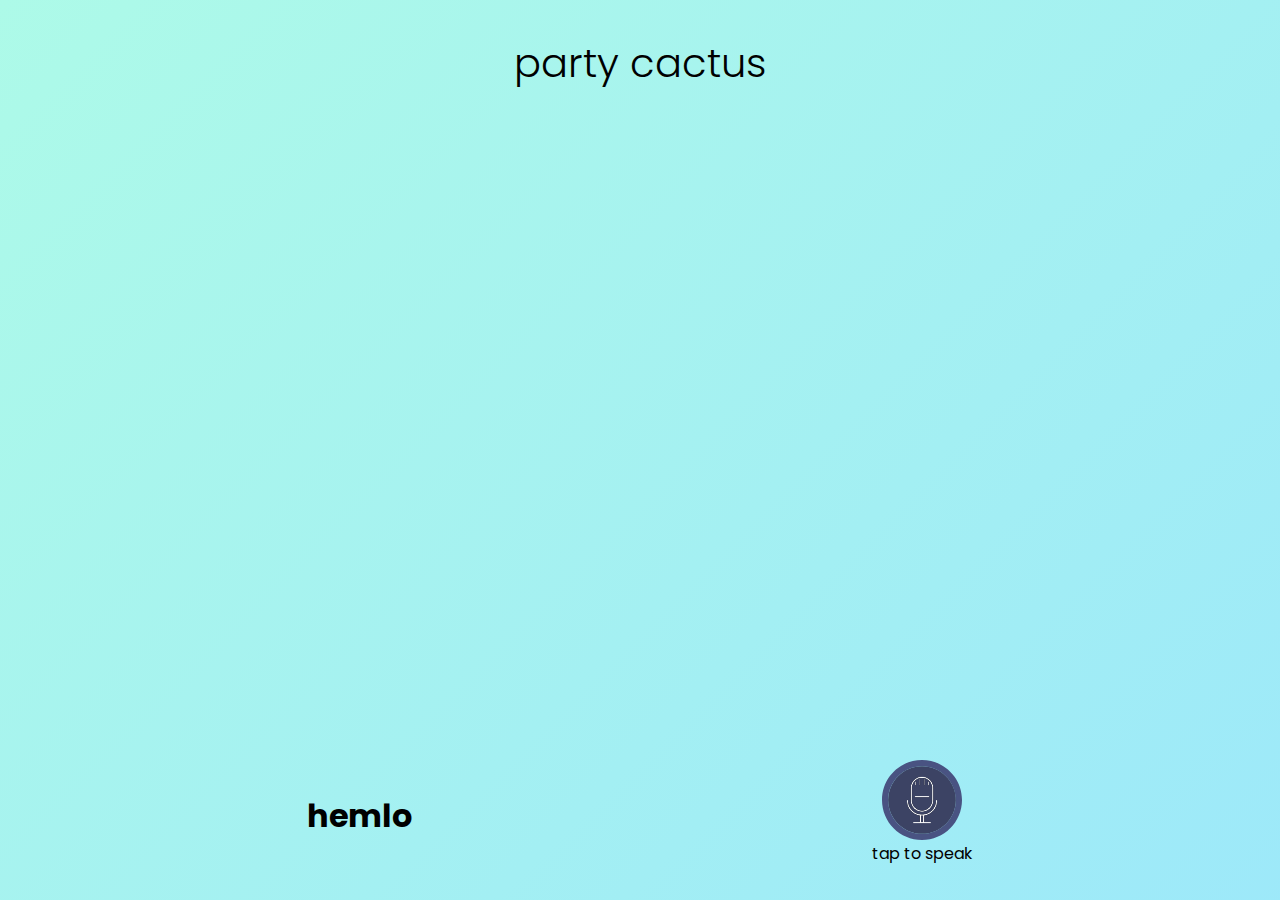
==== index.html @ ae318d57 "add gradient animation" ====
<!DOCTYPE html>
<html lang="en">
<head>
    <meta charset="UTF-8">
    <meta http-equiv="X-UA-Compatible" content="IE=edge">
    <meta name="viewport" content="width=device-width, initial-scale=1.0">
    
    <title>Document</title>
    <link rel="stylesheet" href="style.css">
</head>
<body>
    <style>
        .img1:hover {
          animation: shake 0.5s;
          animation-iteration-count: infinite;
        }
        
        @keyframes shake {
          0% { transform: translate(1px, 1px) rotate(0deg); }
          20% { transform: translate(-1px, -2px) rotate(-3deg); }
          40% { transform: translate(-3px, 0px) rotate(3deg); }
          60% { transform: translate(3px, 2px) rotate(0deg); }
          /* 40% { transform: translate(1px, -1px) rotate(3deg); }
          50% { transform: translate(-1px, 2px) rotate(-3deg); }
          60% { transform: translate(-3px, 1px) rotate(0deg); }
          70% { transform: translate(3px, 1px) rotate(-3deg); } */
          80% { transform: translate(-1px, -1px) rotate(3deg); }
          100% { transform: translate(1px, 2px) rotate(0deg); }
          /* 100% { transform: translate(1px, -2px) rotate(-3deg); } */
        }
        </style>

        

        <div style="height: 98vh; display: flex; align-items: center; justify-content: space-between; flex-direction: column;">
          <center><h2>party cactus</h2></center>

          <div style="display: flex; justify-content: space-around; align-items: center; min-width: 70vw;">
            <h1>hemlo</h1>
            <div style="display: flex; align-items: center; justify-content: end; flex-direction: column; bottom: 0; ">
              <div style="z-index: -0;">
                 <img class="img1" src="cactus.svg" alt="" ><br>
              </div>
             <div style="margin-top: -3rem; z-index: 1;">
                 <img src="pot.png" alt="" height="150rem" >
             </div>
             </div>
             <div>
               <img style="cursor: pointer;" src="mic.svg" alt="" height="100px">
               <p style="margin-top: -1rem;">tap to speak</p>
             </div>
             
          </div>
        </div>
    
</body>
</html>
---- style.css ----
@import url('https://fonts.googleapis.com/css2?family=Poppins&display=swap');
html {


    background: linear-gradient(-45deg, #ee7752, #ff8eb9, #98e3ff, #adfae8);
	background-size: 400% 400%;
	animation: gradient 5s ease infinite;
	height: 100vh;
    margin: 0;
    font-family: 'Poppins', sans-serif;

  }

body{
     margin: 0rem;
     background-image: url('room.svg');
    background-repeat: no-repeat;
    background-attachment: fixed;
     background-size: cover;
}

  h2{
      font-size: 2.5rem;
      /* margin-top: -0rem; */
      font-weight: 300;
  }


  @keyframes gradient {
	0% {
		background-position: 0% 50%;
	}
	50% {
		background-position: 100% 50%;
	}
	100% {
		background-position: 0% 50%;
	}
}
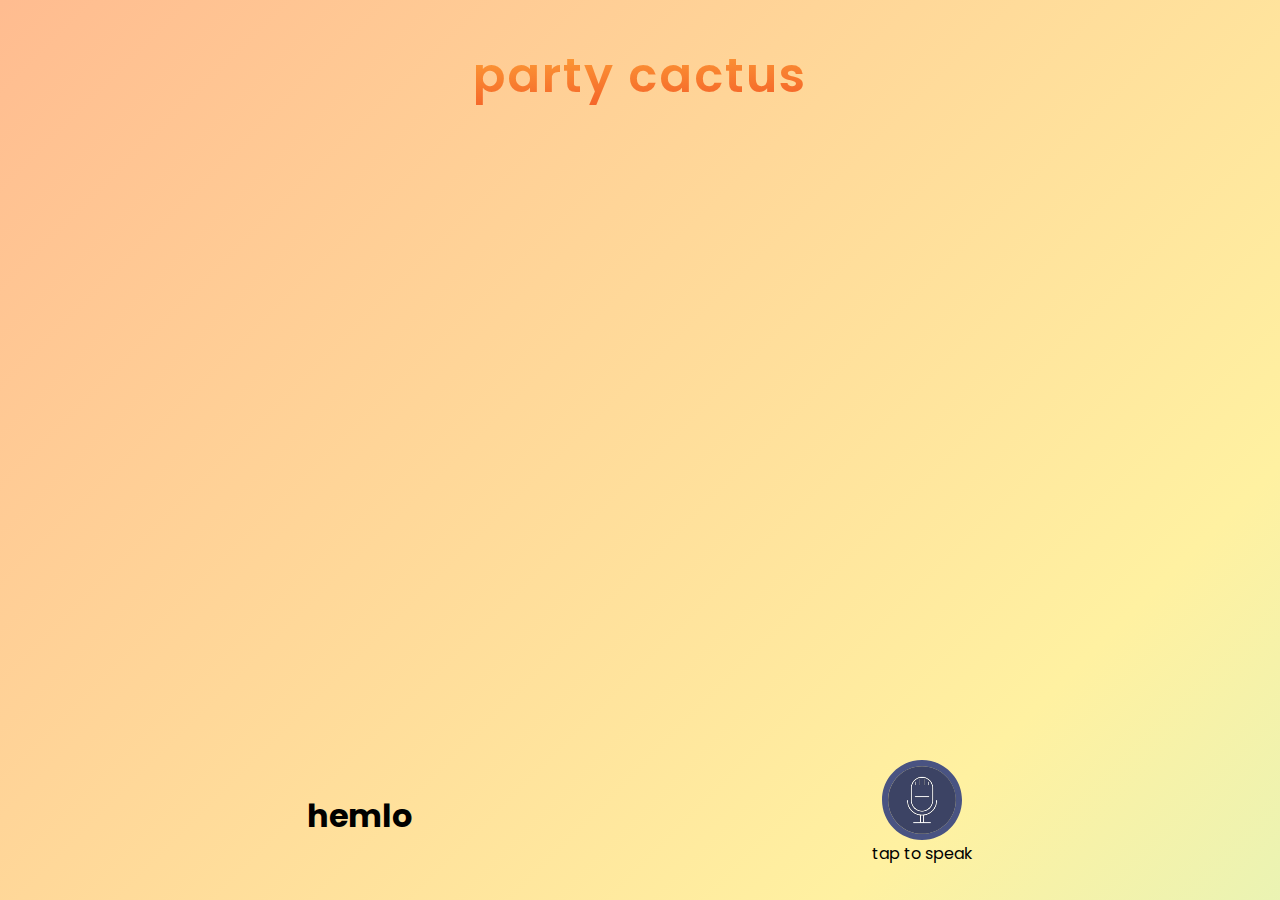
==== commit 2a594cdb: "ui enhancements" ====
--- a/index.html
+++ b/index.html
@@ -4,8 +4,8 @@
     <meta charset="UTF-8">
     <meta http-equiv="X-UA-Compatible" content="IE=edge">
     <meta name="viewport" content="width=device-width, initial-scale=1.0">
-    
-    <title>Document</title>
+    <link rel="shortcut icon" href="cactus.svg" type="image/x-icon">
+    <title>Party Cactus</title>
     <link rel="stylesheet" href="style.css">
 </head>
 <body>
@@ -32,24 +32,26 @@
 
         
 
-        <div style="height: 98vh; display: flex; align-items: center; justify-content: space-between; flex-direction: column;">
-          <center><h2>party cactus</h2></center>
-
-          <div style="display: flex; justify-content: space-around; align-items: center; min-width: 70vw;">
-            <h1>hemlo</h1>
-            <div style="display: flex; align-items: center; justify-content: end; flex-direction: column; bottom: 0; ">
-              <div style="z-index: -0;">
-                 <img class="img1" src="cactus.svg" alt="" ><br>
-              </div>
-             <div style="margin-top: -3rem; z-index: 1;">
-                 <img src="pot.png" alt="" height="150rem" >
-             </div>
-             </div>
-             <div>
-               <img style="cursor: pointer;" src="mic.svg" alt="" height="100px">
-               <p style="margin-top: -1rem;">tap to speak</p>
-             </div>
-             
+        <div class="base">
+          <div style="height: 98vh; display: flex; align-items: center; justify-content: space-between; flex-direction: column;">
+            <center><h2 class="header">party cactus</h2></center>
+  
+            <div style="display: flex; justify-content: space-around; align-items: center; min-width: 70vw;">
+              <h1>hemlo</h1>
+              <div style="display: flex; align-items: center; justify-content: end; flex-direction: column; bottom: 0; ">
+                <div style="z-index: -0;">
+                   <img class="img1" src="cactus.svg" alt="" ><br>
+                </div>
+               <div style="margin-top: -3rem; z-index: 1;">
+                   <img src="pot.png" alt="" height="150rem" >
+               </div>
+               </div>
+               <div>
+                 <img style="cursor: pointer;" src="mic.svg" alt="" height="100px">
+                 <p style="margin-top: -1rem;">tap to speak</p>
+               </div>
+               
+            </div>
           </div>
         </div>
     
--- a/style.css
+++ b/style.css
@@ -2,9 +2,9 @@
 html {
 
 
-    background: linear-gradient(-45deg, #ee7752, #ff8eb9, #98e3ff, #adfae8);
+    background: linear-gradient(-45deg, #ee7752, #ffc4db, #98e3ff, #adfae8, #fff1a1, #ffbc90);
 	background-size: 400% 400%;
-	animation: gradient 5s ease infinite;
+	animation: gradient 10s ease infinite;
 	height: 100vh;
     margin: 0;
     font-family: 'Poppins', sans-serif;
@@ -12,11 +12,25 @@
   }
 
 body{
-     margin: 0rem;
+    margin:0;
+    padding:0;
+    overflow-x:hidden;
+     /* margin: 0rem; */
+     /* background-image: url('room.svg');
+    background-repeat: no-repeat;
+    background-attachment: fixed;
+     background-size: cover; */
+}
+
+
+.base{
+    
+    margin: 0rem;
      background-image: url('room.svg');
     background-repeat: no-repeat;
-    background-attachment: fixed;
+    /* background-attachment: fixed; */
      background-size: cover;
+/* object-fit: cover; */
 }
 
   h2{
@@ -36,4 +50,28 @@
 	100% {
 		background-position: 0% 50%;
 	}
-}+}
+
+
+
+.header {
+	/* font-family: Helvetica Neue, Helvetica, Arial, sans-serif; */
+	font-size: 3rem;
+	font-weight:  600;
+	letter-spacing: 2px;
+	text-align: center;
+	color: #f35626;
+	background-image: -webkit-linear-gradient(92deg, #f35626, #feab3a);
+	-webkit-background-clip: text;
+	-webkit-text-fill-color: transparent;
+	-webkit-animation: hue 10s infinite linear;
+}
+
+@-webkit-keyframes hue {
+  from {
+    -webkit-filter: hue-rotate(0deg);
+  }
+  to {
+    -webkit-filter: hue-rotate(-360deg);
+  }
+}
